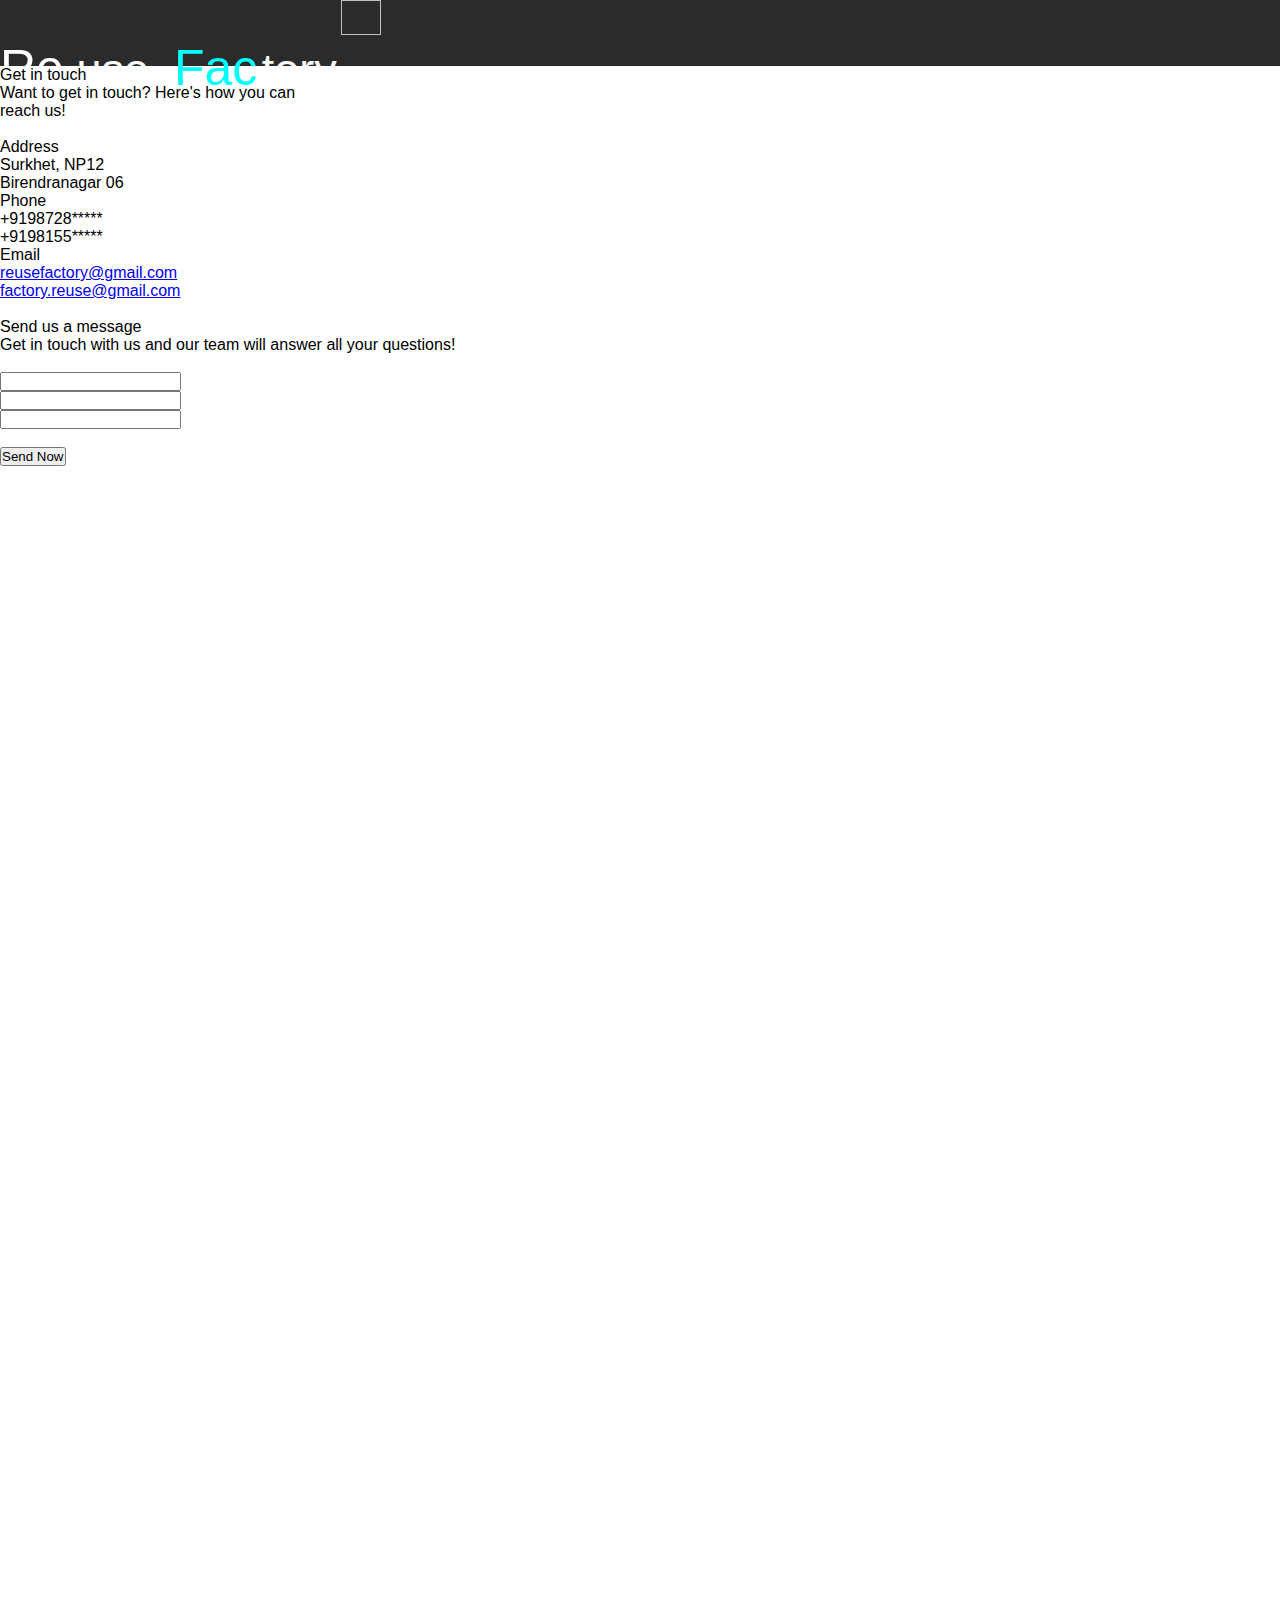
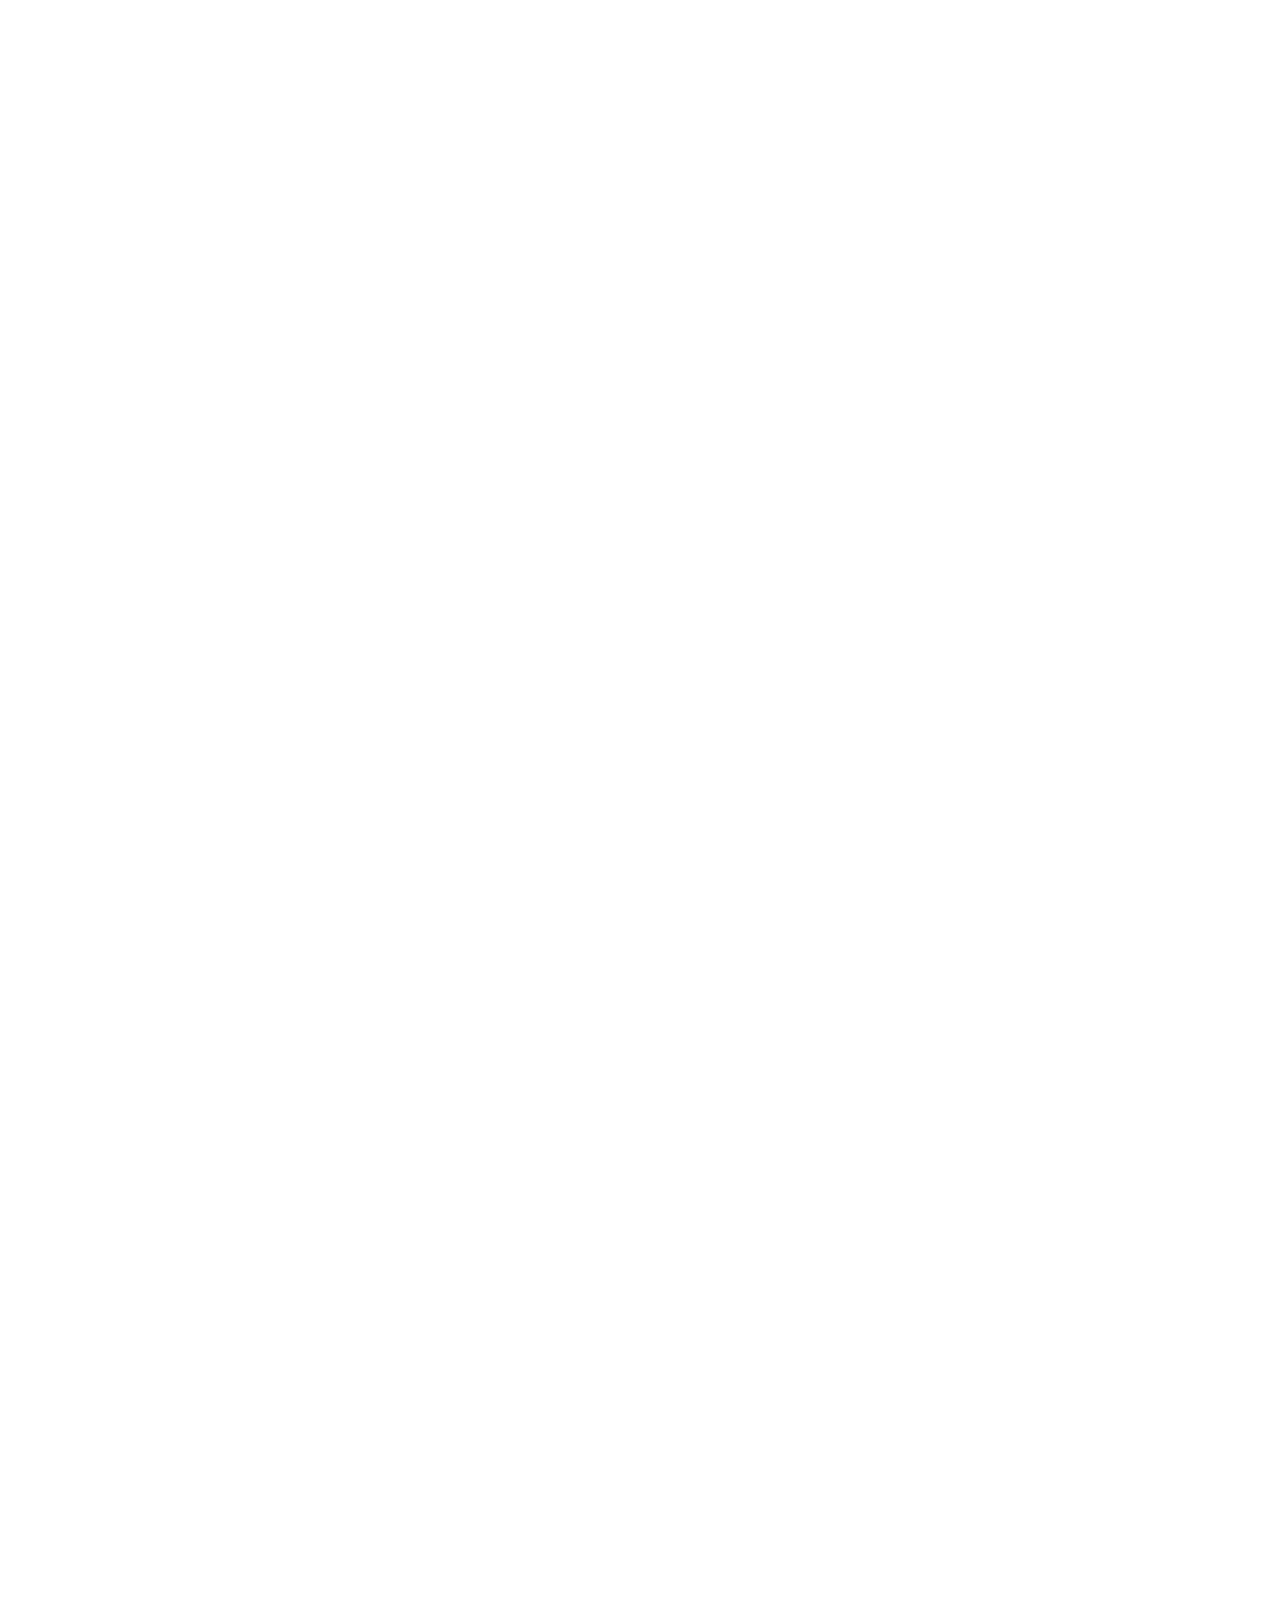
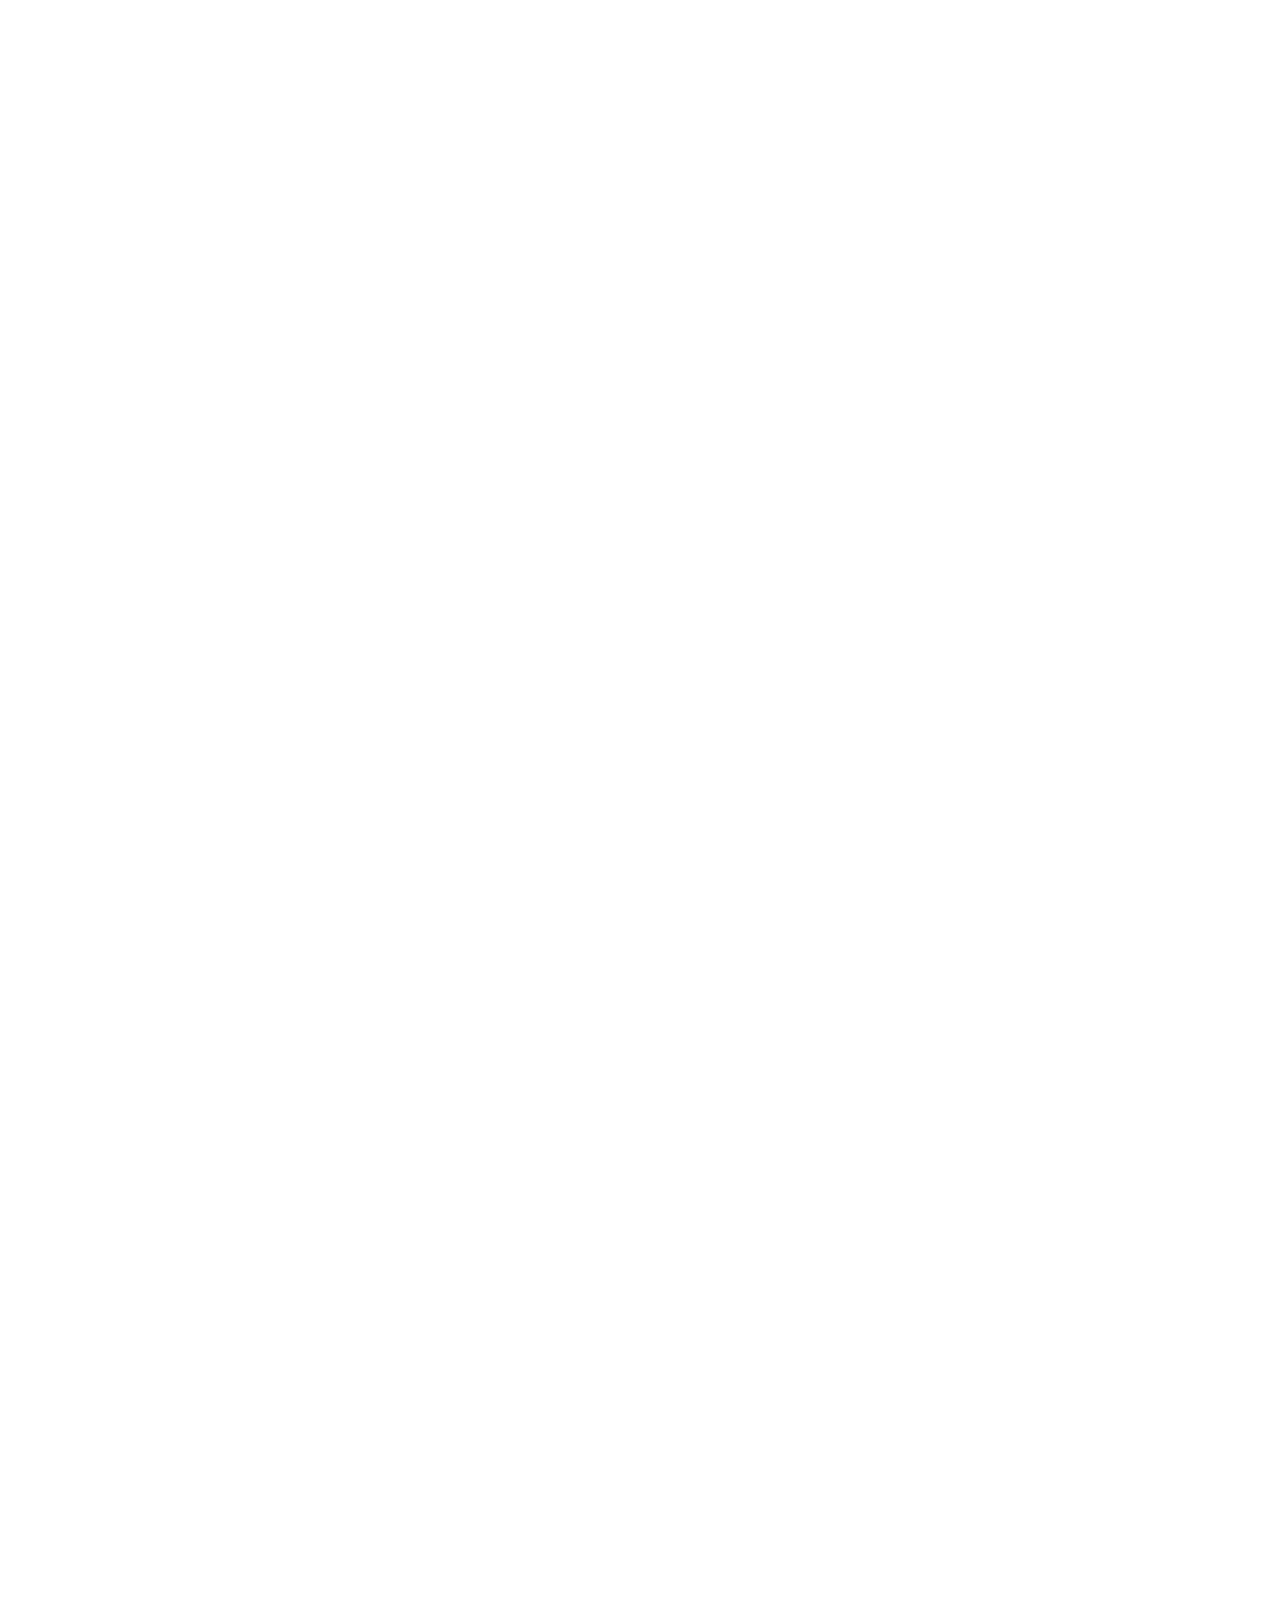
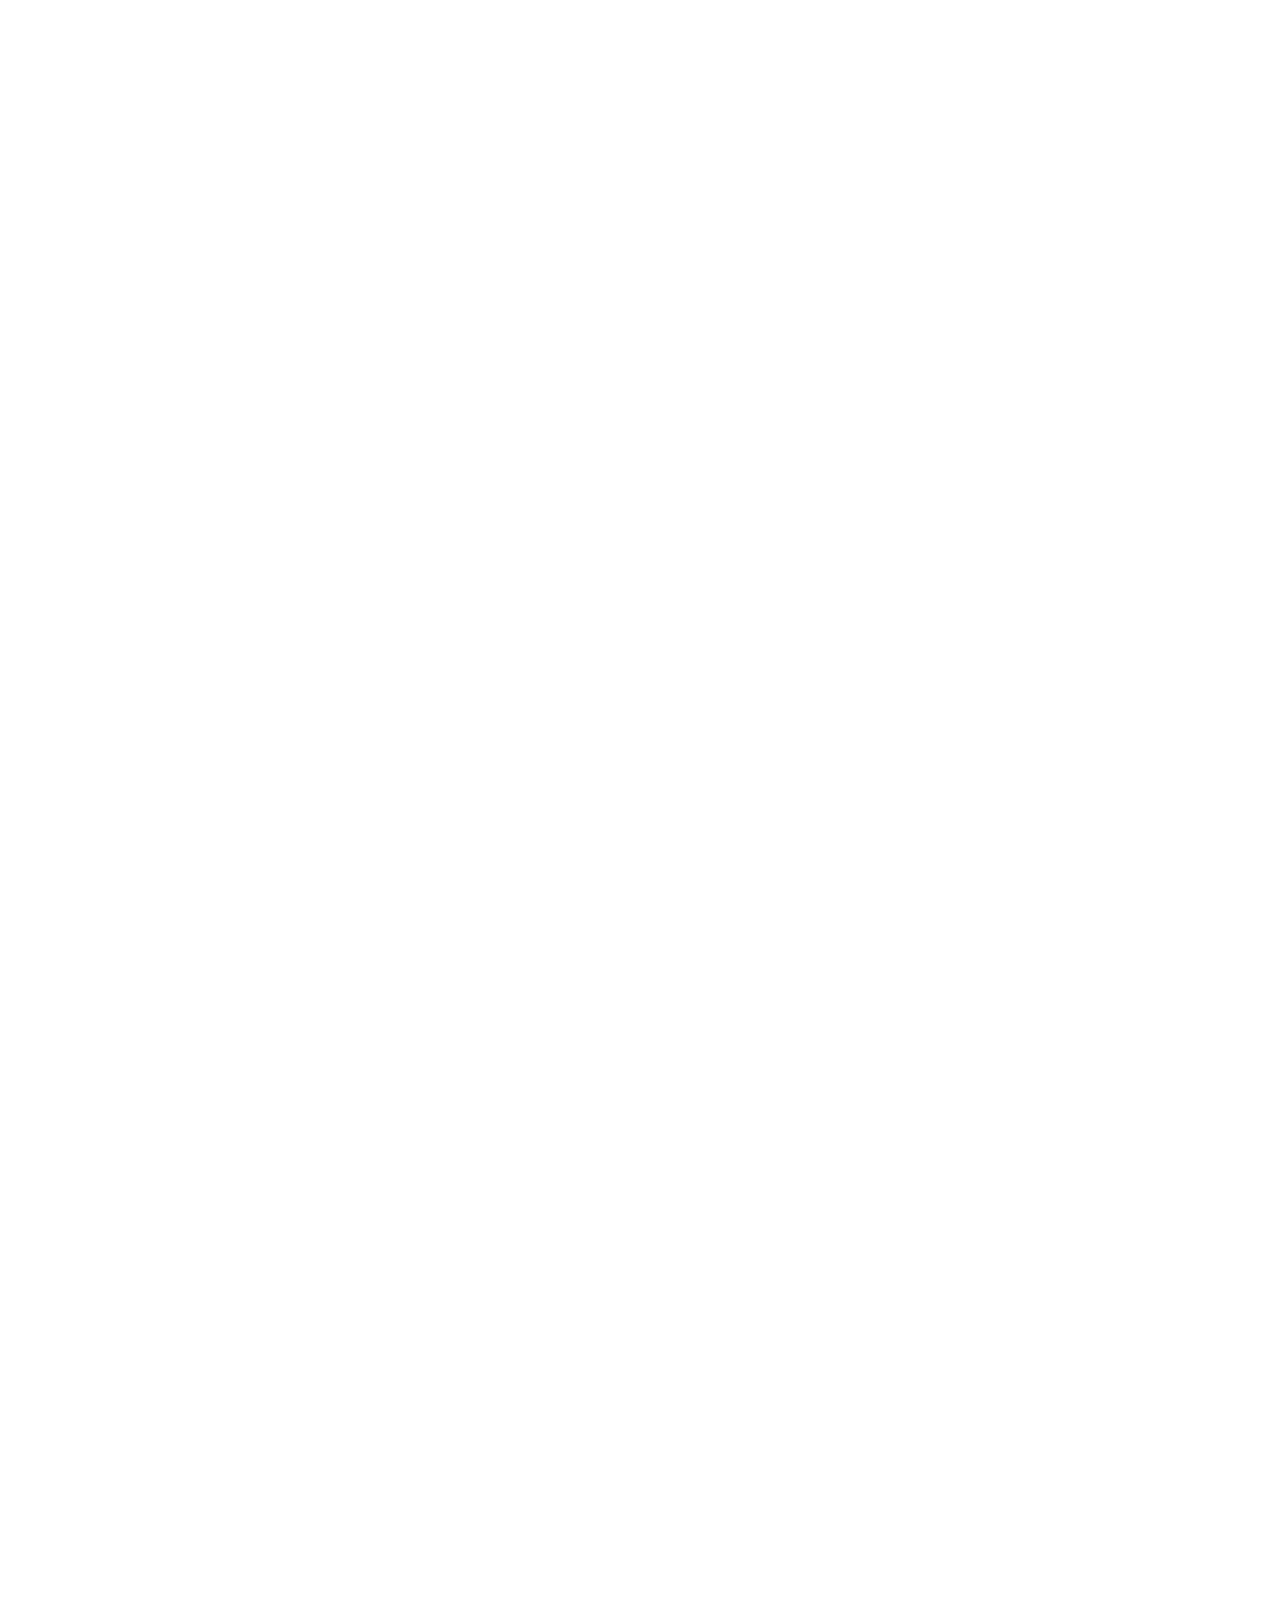
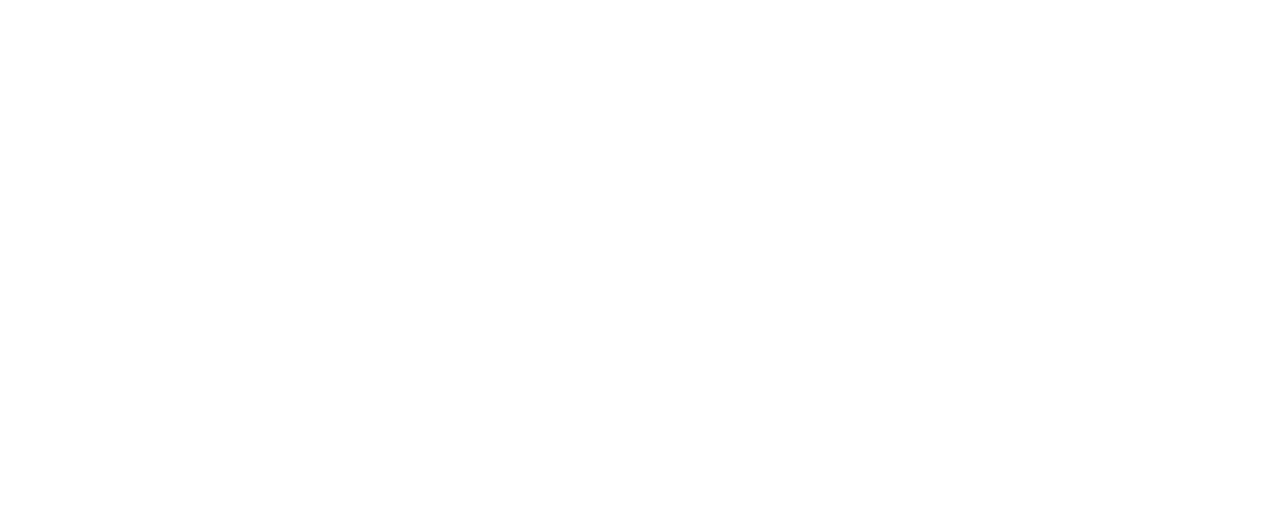
==== contact us.html @ 2df4f44c "Update contact us.html" ====
<!DOCTYPE html>
<html>
<head>
<META http-equiv="Content-Type" content="text/html; charset=utf-8">
	<title>CONTACT US</title>
<style>
body{
    margin:0px;
  height: 768vh;
  background-repeat: no-repeat;
  background-position: center;
  background-size: cover;
 
  width: 100%;
  }
  
  header{
    background:rgb(44, 43, 43);
    height: 66px;
    
  }
  
  header *{
    color: white;
  }
  
  header .logo{
    float: left;
    margin-left: 1em;    
  }
  
  header ul{
    float: right;
    margin: 0px;
    padding: 0px;
    list-style: none;
  }
  
  header .menu-toggle{
    display: none;
  }
  
  header ul li{
    float: left;
    position: relative;
  }
  
  header ul li a{
    display:block;
    padding :21px;
    font-size: 1.1rem;
    text-decoration: none;
  }
  
  header ul li a.logout:hover{
    color: red;
  }
  
  header ul li a:hover{
    background: rgb(7, 178, 190);
    color: rgb(2, 32, 34);
    transition: 0.3s;
  }
  
  
  .amaze,.wow{
    color:aqua;
  }
  
  @media only screen and (max-width:750px){
    
  
    header ul{
        width:100%;
        background: #ffbac8;
        
        
    }
    header ul li{
        width: 100%;
    }
  
    header .menu-toggle{
        display: block;
        position:absolute;
        right: 20px;
        top:20px;
        font-size: 1.9rem;
    }
  
    header .logo{
        margin-left: .8em;
    }
  
    header .logo-text{
        font-size: .9em;
    }
  }

  * {
	font-family: 'Roboto', sans-serif;
	font-weight: 400;
}

@import url('https://fonts.googleapis.com/css2?family=Poppins:wght@200;300;400;500;600;700&display=swap');
*{
  margin: 0;
  padding: 0;
  box-sizing: border-box;
  font-family: "Poppins" , sans-serif;
}
/*body{
  min-height: 100vh;
  width: 100%;
  background: #c8e8e9;
  display: flex;
  align-items: center;
  justify-content: center;
}*/
.container{
  width: 70%;
  background: white;
  border-radius: 6px;
  padding: 20px 60px 30px 40px;
  box-shadow: 0 5px 10px rgba(0, 0, 0, 0.2);
  margin-top: 1%;
  margin-left: 15%;

}
.container .content{
  display: flex;
  align-items: center;
  justify-content: space-between;
}
.container .content .left-side{
  width: 25%;
  height: 100%;
  display: flex;
  flex-direction: column;
  align-items: center;
  justify-content: center;
  margin-top: 15px;
  position: relative;
}
.content .left-side::before{
  content: '';
  position: absolute;
  height: 70%;
  width: 2px;
  right: -15px;
  top: 50%;
  transform: translateY(-50%);
  background: #afafb6;
}
.content .left-side .details{
  margin: 14px;
  text-align: center;
}
.content .left-side .details i{
  font-size: 30px;
  color: #3e2093;
  margin-bottom: 10px;
}
.content .left-side .details .topic{
  font-size: 18px;
  font-weight: 500;
}
.content .left-side .details .text-one,
.content .left-side .details .text-two{
  font-size: 14px;
  color: #afafb6;
}
.container .content .right-side{
  width: 75%;
  margin-left: 75px;
}
.content .right-side .topic-text{
  font-size: 23px;
  font-weight: 600;
  color: #3e2093;
}
.right-side .input-box{
  height: 50px;
  width: 100%;
  margin: 12px 0;
}
.right-side .input-box input,
.right-side .input-box textarea{
  height: 100%;
  width: 100%;
  border: none;
  outline: none;
  font-size: 16px;
  background: #F0F1F8;
  border-radius: 6px;
  padding: 0 15px;
  resize: none;
}
.right-side .message-box{
  min-height: 110px;
}
.right-side .input-box textarea{
  padding-top: 6px;
}
.right-side .button{
  display: inline-block;
  margin-top: 12px;
}
.right-side .button input[type="button"]{
  color: #fff;
  font-size: 18px;
  outline: none;
  border: none;
  padding: 8px 16px;
  border-radius: 6px;
  background: #3e2093;
  cursor: pointer;
 /* transition: all 0.3s ease;*/
}
.button input[type="button"]:hover{
  background: #0d0620;
}

@media (max-width: 950px) {
  .container{
    width: 90%;
    padding: 30px 40px 40px 35px ;
  }
  .container .content .right-side{
   width: 75%;
   margin-left: 55px;
}
}
@media (max-width: 820px) {
  .container{
    margin: 40px 0;
    height: 100%;
  }
  .container .content{
    flex-direction: column-reverse;
  }
 .container .content .left-side{
   width: 100%;
   flex-direction: row;
   margin-top: 40px;
   justify-content: center;
   flex-wrap: wrap;
 }
 .container .content .left-side::before{
   display: none;
 }
 .container .content .right-side{
   width: 100%;
   margin-left: 0;
 }
}


#contact{
    font-size: 10vh;
    color:#1a2547;
    margin-left: 80vh;
    margin-top: 0%;
   
    font-family:'sans-serif';
    
}
#break{
    font-size: 5vh;
    color: #2d4145;
    font-weight: 100px;
    margin-left: 55vh;
    margin-top: 0%;
}


</style>
</head>
<body>
<u></u>

    
<div style="background-image:url(&#39;&#39;);height:90%;width:100%">
   
  <div>

    <div class="m_centered">        
       
    </div>
    <header>
      <div class="m_logo">
        <span class="m_amaze" style="font-size:50px">Re</span><span style="font-size:45px"> use</span>   <span class="m_wow" style="font-size:50px;color:aqua">Fac</span> <span style="font-size:45px">tory</span> <img height="35px" width="40px" style="margin-bottom:50px">
      </div>
      <i class="m_fa m_fa-bars m_menu-toggle"></i>
      <ul class="m_nav">
          <li><a href="https://www.google.com/url?q=http://home.html&amp;source=gmail-html&amp;ust=1652969029238000&amp;usg=AOvVaw0deEbu4NGRrLNIRacF-buO" target="_blank" rel="noreferrer">Home</a></li>
          <li><a href="https://www.google.com/url?q=http://about.html&amp;source=gmail-html&amp;ust=1652969029238000&amp;usg=AOvVaw2WlU17UCGczO6HSZvc_jLp" target="_blank" rel="noreferrer">About</a></li>
          <li><a href="https://www.google.com/url?q=http://new.html&amp;source=gmail-html&amp;ust=1652969029238000&amp;usg=AOvVaw04nE7d6VPasJHfK6EC5c-W" target="_blank" rel="noreferrer">Blog </a></li>
          <li><a href="https://www.google.com/url?q=http://funtodo.html&amp;source=gmail-html&amp;ust=1652969029238000&amp;usg=AOvVaw0c245VdT8mP7Ej9wmsPnKX" target="_blank" rel="noreferrer">Fun To Do</a></li>
          <li><a href="https://www.google.com/url?q=http://project1.html&amp;source=gmail-html&amp;ust=1652969029238000&amp;usg=AOvVaw3THJPrgTngPdbzPfH-TuyJ" target="_blank" rel="noreferrer">Available waste ideas</a></li>
          <li><a href="https://www.google.com/url?q=http://reviewspage.html&amp;source=gmail-html&amp;ust=1652969029238000&amp;usg=AOvVaw0NOpjre31zEeoqIihyPQWv" target="_blank" rel="noreferrer">Reviews</a></li>
          <li><a href="https://www.google.com/url?q=http://contactus.html&amp;source=gmail-html&amp;ust=1652969029238000&amp;usg=AOvVaw0augy0cNHyeZlnq987trMK" target="_blank" rel="noreferrer">Contact</a></li>
          <li><a href="https://www.google.com/url?q=http://aqi.html&amp;source=gmail-html&amp;ust=1652969029238000&amp;usg=AOvVaw0NzBSmQDqenXXpV3pSiNUR" target="_blank" rel="noreferrer">AQI</a>
          <li><a href="https://www.google.com/url?q=http://login.html&amp;source=gmail-html&amp;ust=1652969029238000&amp;usg=AOvVaw1IiWIKOljRzGNNoLaBGsqe" class="m_login" target="_blank" rel="noreferrer">Login</a></li>
      </li></ul>
    </header>
    
        


            <div>
                <div class="m_centered">        
                    <p id="m_contact"><b>Get in touch</b></p>
  
                <p id="m_break">Want to get in touch? Here&#39;s how you can reach us!</p><br>


              <div class="m_container">
                <div class="m_content">
                  <div class="m_left-side">
                    <div class="m_address m_details">
                      <i class="m_fas m_fa-map-marker-alt"></i>

                      <div class="m_topic">Address</div>


                      <div class="m_text-one">Surkhet, NP12</div>
                      <div class="m_text-two">Birendranagar 06</div>
                    </div>

                    <div class="m_phone m_details">
                      <i class="m_fas m_fa-phone-alt"></i>
                      <div class="m_topic">Phone</div>
                      <div class="m_text-one">+9198728*****</div>
                      <div class="m_text-two">+9198155*****</div>
                    </div>

                    <div class="m_email m_details">
                      <i class="m_fas m_fa-envelope"></i>
                      <div class="m_topic">Email</div>
                      <div class="m_text-one"><a href="mailto:reusefactory@gmail.com" target="_blank" rel="noreferrer">reusefactory@gmail.com</a></div>
                      <div class="m_text-two"><a href="mailto:factory.reuse@gmail.com" target="_blank" rel="noreferrer">factory.reuse@gmail.com</a></div>
                    </div><br>

                  </div>
                  <div class="m_right-side">
                    <div class="m_topic-text">Send us a message</div>
                    <p>Get in touch with us and our team will answer all your questions!</p><br>
                  <form action="#m__" target="_blank">
                    <div class="m_input-box">

                      <input type="text">
                    </div>

                    <div class="m_input-box">
                      <input type="text">
                    </div>

                    <div class="m_input-box m_message-box">
                        <input type="text">
                    </div><br>
                    <div class="m_button">
                      <input type="button" value="Send Now">
                    
                      
            

                    </div>
                  </form>
                </div>
                </div>
              </div>
            </div>
            
            
    </div>
</div></div></body></html>
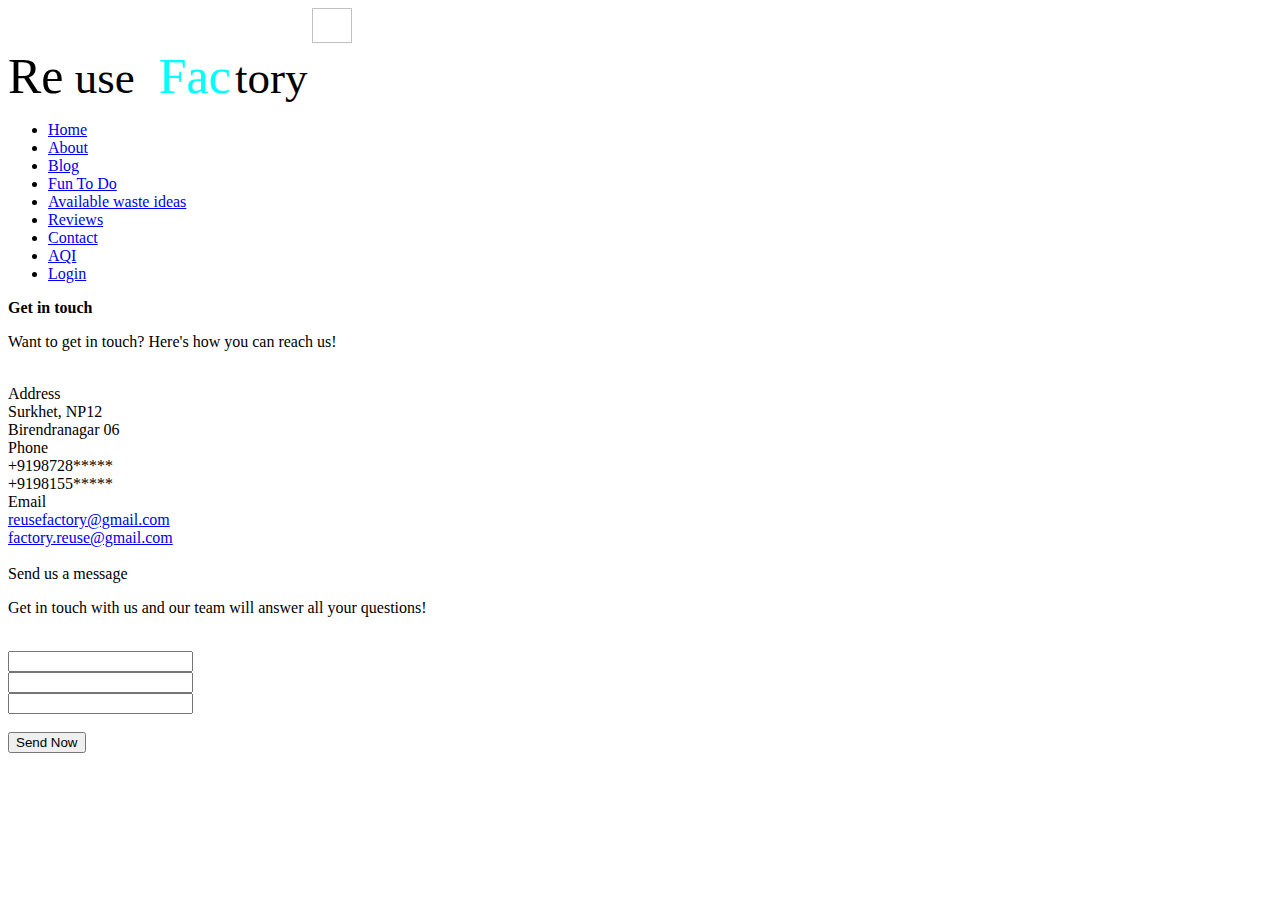
==== commit 834ba24d: "Update contact us.html" ====
--- a/contact us.html
+++ b/contact us.html
@@ -3,278 +3,6 @@
 <head>
 <META http-equiv="Content-Type" content="text/html; charset=utf-8">
 	<title>CONTACT US</title>
-<style>
-body{
-    margin:0px;
-  height: 768vh;
-  background-repeat: no-repeat;
-  background-position: center;
-  background-size: cover;
- 
-  width: 100%;
-  }
-  
-  header{
-    background:rgb(44, 43, 43);
-    height: 66px;
-    
-  }
-  
-  header *{
-    color: white;
-  }
-  
-  header .logo{
-    float: left;
-    margin-left: 1em;    
-  }
-  
-  header ul{
-    float: right;
-    margin: 0px;
-    padding: 0px;
-    list-style: none;
-  }
-  
-  header .menu-toggle{
-    display: none;
-  }
-  
-  header ul li{
-    float: left;
-    position: relative;
-  }
-  
-  header ul li a{
-    display:block;
-    padding :21px;
-    font-size: 1.1rem;
-    text-decoration: none;
-  }
-  
-  header ul li a.logout:hover{
-    color: red;
-  }
-  
-  header ul li a:hover{
-    background: rgb(7, 178, 190);
-    color: rgb(2, 32, 34);
-    transition: 0.3s;
-  }
-  
-  
-  .amaze,.wow{
-    color:aqua;
-  }
-  
-  @media only screen and (max-width:750px){
-    
-  
-    header ul{
-        width:100%;
-        background: #ffbac8;
-        
-        
-    }
-    header ul li{
-        width: 100%;
-    }
-  
-    header .menu-toggle{
-        display: block;
-        position:absolute;
-        right: 20px;
-        top:20px;
-        font-size: 1.9rem;
-    }
-  
-    header .logo{
-        margin-left: .8em;
-    }
-  
-    header .logo-text{
-        font-size: .9em;
-    }
-  }
-
-  * {
-	font-family: 'Roboto', sans-serif;
-	font-weight: 400;
-}
-
-@import url('https://fonts.googleapis.com/css2?family=Poppins:wght@200;300;400;500;600;700&display=swap');
-*{
-  margin: 0;
-  padding: 0;
-  box-sizing: border-box;
-  font-family: "Poppins" , sans-serif;
-}
-/*body{
-  min-height: 100vh;
-  width: 100%;
-  background: #c8e8e9;
-  display: flex;
-  align-items: center;
-  justify-content: center;
-}*/
-.container{
-  width: 70%;
-  background: white;
-  border-radius: 6px;
-  padding: 20px 60px 30px 40px;
-  box-shadow: 0 5px 10px rgba(0, 0, 0, 0.2);
-  margin-top: 1%;
-  margin-left: 15%;
-
-}
-.container .content{
-  display: flex;
-  align-items: center;
-  justify-content: space-between;
-}
-.container .content .left-side{
-  width: 25%;
-  height: 100%;
-  display: flex;
-  flex-direction: column;
-  align-items: center;
-  justify-content: center;
-  margin-top: 15px;
-  position: relative;
-}
-.content .left-side::before{
-  content: '';
-  position: absolute;
-  height: 70%;
-  width: 2px;
-  right: -15px;
-  top: 50%;
-  transform: translateY(-50%);
-  background: #afafb6;
-}
-.content .left-side .details{
-  margin: 14px;
-  text-align: center;
-}
-.content .left-side .details i{
-  font-size: 30px;
-  color: #3e2093;
-  margin-bottom: 10px;
-}
-.content .left-side .details .topic{
-  font-size: 18px;
-  font-weight: 500;
-}
-.content .left-side .details .text-one,
-.content .left-side .details .text-two{
-  font-size: 14px;
-  color: #afafb6;
-}
-.container .content .right-side{
-  width: 75%;
-  margin-left: 75px;
-}
-.content .right-side .topic-text{
-  font-size: 23px;
-  font-weight: 600;
-  color: #3e2093;
-}
-.right-side .input-box{
-  height: 50px;
-  width: 100%;
-  margin: 12px 0;
-}
-.right-side .input-box input,
-.right-side .input-box textarea{
-  height: 100%;
-  width: 100%;
-  border: none;
-  outline: none;
-  font-size: 16px;
-  background: #F0F1F8;
-  border-radius: 6px;
-  padding: 0 15px;
-  resize: none;
-}
-.right-side .message-box{
-  min-height: 110px;
-}
-.right-side .input-box textarea{
-  padding-top: 6px;
-}
-.right-side .button{
-  display: inline-block;
-  margin-top: 12px;
-}
-.right-side .button input[type="button"]{
-  color: #fff;
-  font-size: 18px;
-  outline: none;
-  border: none;
-  padding: 8px 16px;
-  border-radius: 6px;
-  background: #3e2093;
-  cursor: pointer;
- /* transition: all 0.3s ease;*/
-}
-.button input[type="button"]:hover{
-  background: #0d0620;
-}
-
-@media (max-width: 950px) {
-  .container{
-    width: 90%;
-    padding: 30px 40px 40px 35px ;
-  }
-  .container .content .right-side{
-   width: 75%;
-   margin-left: 55px;
-}
-}
-@media (max-width: 820px) {
-  .container{
-    margin: 40px 0;
-    height: 100%;
-  }
-  .container .content{
-    flex-direction: column-reverse;
-  }
- .container .content .left-side{
-   width: 100%;
-   flex-direction: row;
-   margin-top: 40px;
-   justify-content: center;
-   flex-wrap: wrap;
- }
- .container .content .left-side::before{
-   display: none;
- }
- .container .content .right-side{
-   width: 100%;
-   margin-left: 0;
- }
-}
-
-
-#contact{
-    font-size: 10vh;
-    color:#1a2547;
-    margin-left: 80vh;
-    margin-top: 0%;
-   
-    font-family:'sans-serif';
-    
-}
-#break{
-    font-size: 5vh;
-    color: #2d4145;
-    font-weight: 100px;
-    margin-left: 55vh;
-    margin-top: 0%;
-}
-
-
-</style>
 </head>
 <body>
 <u></u>
